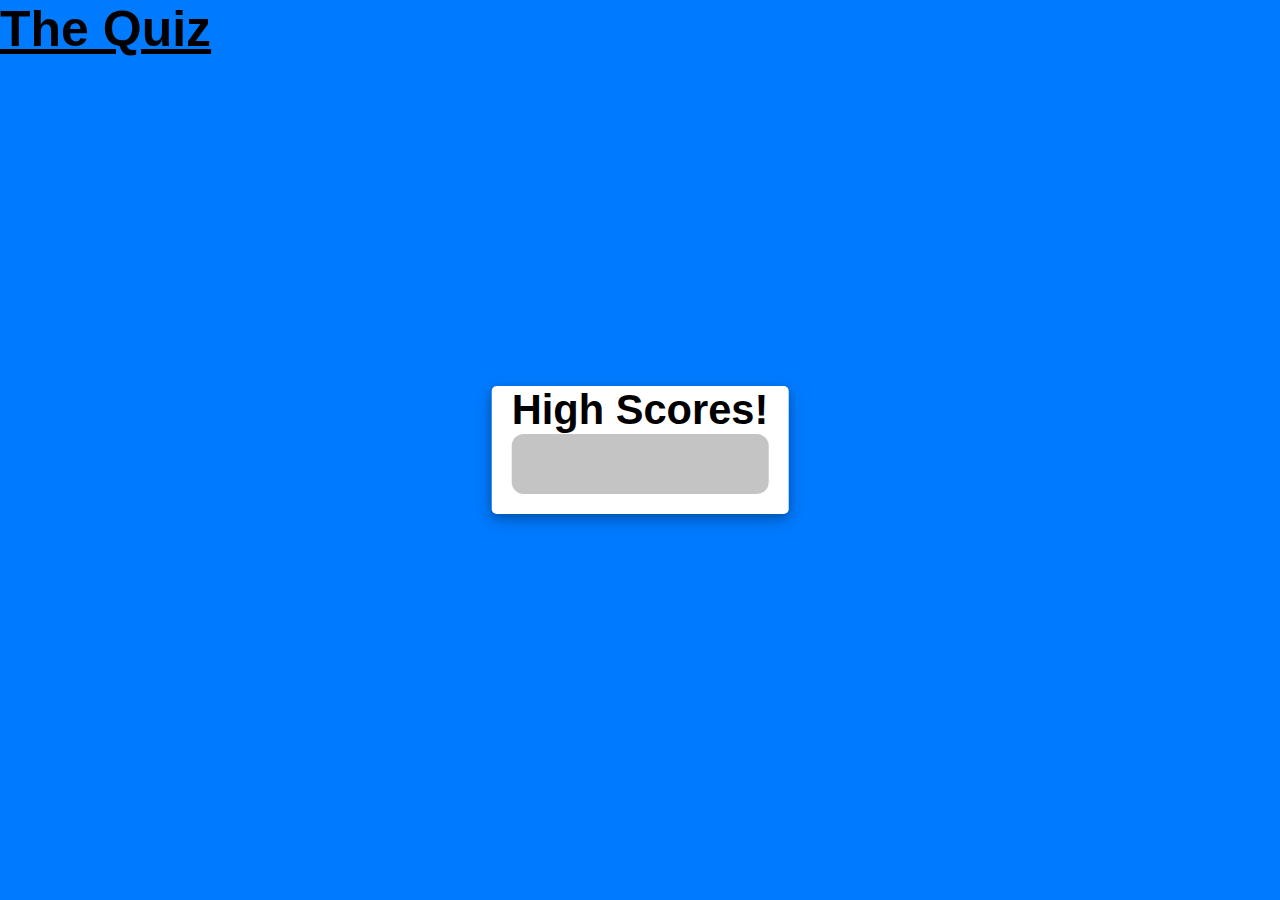
==== assets/highscore.html @ 302a40f6 "added second html page for highscores to load highscores" ====
<!DOCTYPE html>
<html lang="en">
<head>
    <meta charset="UTF-8">
    <meta http-equiv="X-UA-Compatible" content="IE=edge">
    <meta name="viewport" content="width=device-width, initial-scale=1.0">
    <title>High Scores</title>
    <link rel="stylesheet" href="./css/secondary.css">
</head>
<body>
    <header>
        <a href="javascript:javascript:history.go(-1)">The Quiz</a>
    </header>
    <div class="high-scores">
        <section class="score-wrapper" id="score-wrapper">
            <h2 class="score-title">High Scores!</h2>
            <div class="score-list">
            <ul class="score-list" id="highscores"></ul>
            </div>
        </section>
    </div>
    <script src="./js/secondary.js"></script>
</body>
</html>
---- assets/css/secondary.css ----
*{
    margin: 0;
    padding: 0;
    box-sizing: border-box;
    font-family: Verdana, Tahoma, sans-serif, sans-serif;
}

body{
    background: #007bff;
}

::selection{
    color: #fff;
    background: #007bff;
}

header a{
    color: black;
    font-size: 50px;
    font-weight: bolder;
}

.high-scores {
    position: absolute;
    background-color: #fff;
    top: 50%;
    left: 50%;
    transform: translate(-50%, -50%);
    box-shadow: 0 4px 8px 0 rgba(0, 0, 0, 0.2), 
                0 6px 20px 0 rgba(0, 0, 0, 0.19);
    border-radius: 5px;
}

.score-wrapper {
    flex: 1;
    margin: 0 20px 20px;
  }
  
  .score-title {
    color: black;
    font-size: 2.6rem;
  }
  
  .score-list {
    list-style: none;
    padding: 15px;
    height: calc(100% - 50px);
    background: rgb(196, 196, 196);
    border-radius: 12px;
    border: 2px solid var(--grey);
  }
  
  .score {
    color: black;
  }
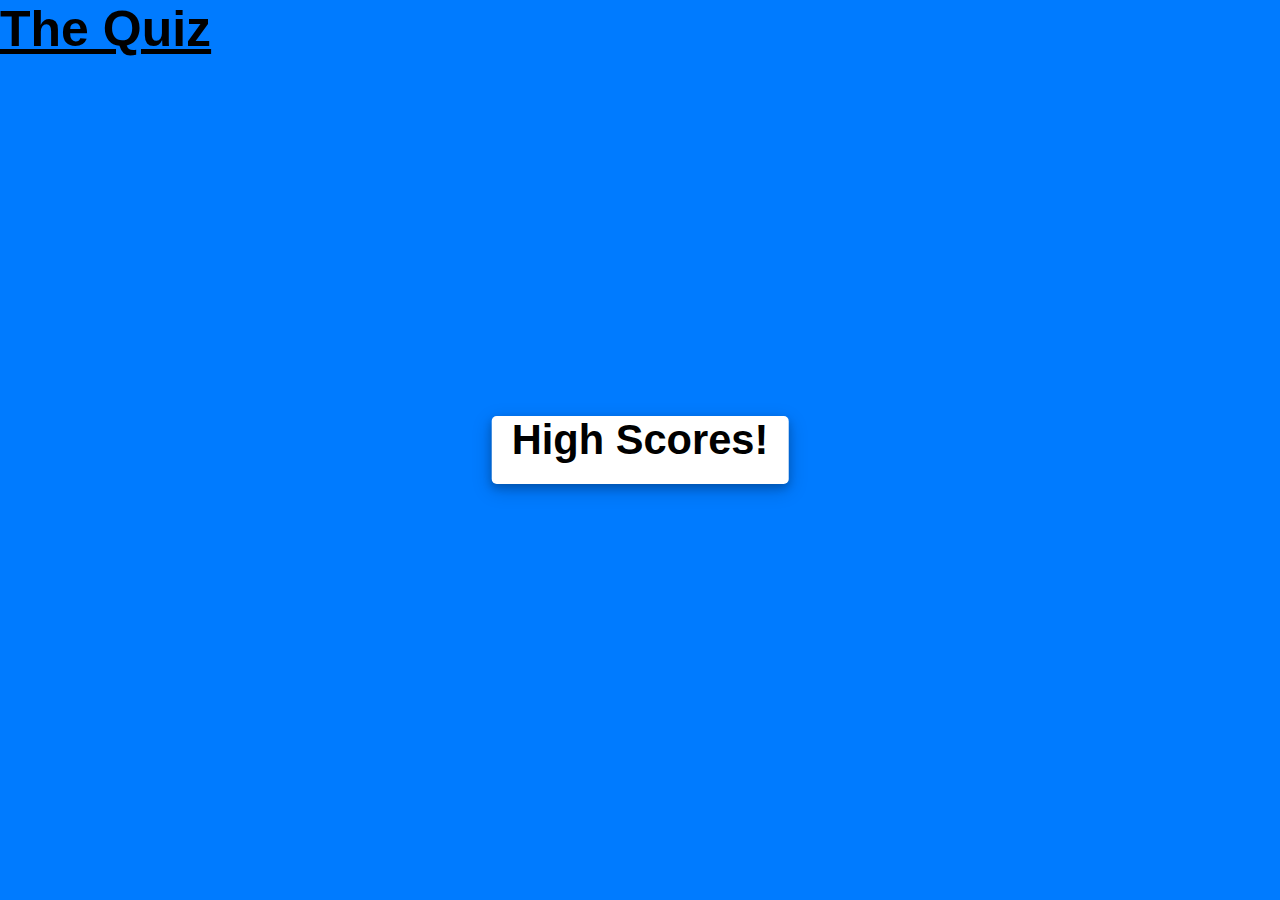
==== commit 69f6a939: "updated localStorage get item method" ====
--- a/assets/highscore.html
+++ b/assets/highscore.html
@@ -13,10 +13,7 @@
     </header>
     <div class="high-scores">
         <section class="score-wrapper" id="score-wrapper">
-            <h2 class="score-title">High Scores!</h2>
-            <div class="score-list">
-            <ul class="score-list" id="highscores"></ul>
-            </div>
+            <h2 class="score-title">High Scores!</h2>          
         </section>
     </div>
     <script src="./js/secondary.js"></script>
